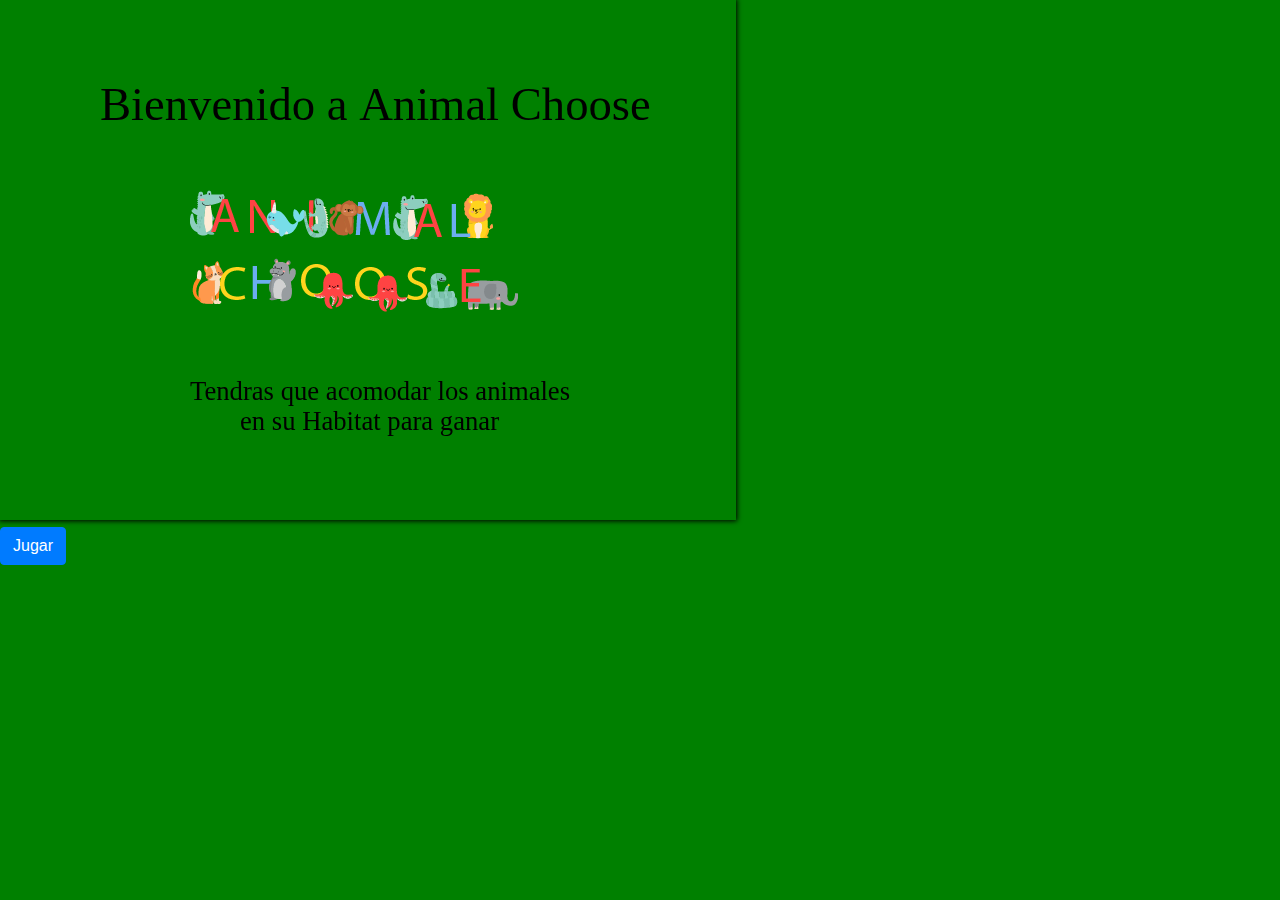
==== index.html @ 6835d3f9 "Inicio del proyecto" ====
<!DOCTYPE html>
<html lang="en">
<head>
    <meta charset="UTF-8">
    <meta http-equiv="X-UA-Compatible" content="IE=edge">
    <meta name="viewport" content="width=device-width, initial-scale=1.0">

    <link rel="stylesheet" href="https://maxcdn.bootstrapcdn.com/bootstrap/4.0.0/css/bootstrap.min.css"
        integrity="sha384-Gn5384xqQ1aoWXA+058RXPxPg6fy4IWvTNh0E263XmFcJlSAwiGgFAW/dAiS6JXm" crossorigin="anonymous">
    <link rel="stylesheet" href="css/estilos.css">
    <script src="js/funciones.js"></script>
    <title>Document</title>
</head>
<body>
    <script src="https://code.jquery.com/jquery-3.2.1.slim.min.js"
        integrity="sha384-KJ3o2DKtIkvYIK3UENzmM7KCkRr/rE9/Qpg6aAZGJwFDMVNA/GpGFF93hXpG5KkN"
        crossorigin="anonymous"></script>
    <script src="https://cdnjs.cloudflare.com/ajax/libs/popper.js/1.12.9/umd/popper.min.js"
        integrity="sha384-ApNbgh9B+Y1QKtv3Rn7W3mgPxhU9K/ScQsAP7hUibX39j7fakFPskvXusvfa0b4Q"
        crossorigin="anonymous"></script>
    <script src="https://maxcdn.bootstrapcdn.com/bootstrap/4.0.0/js/bootstrap.min.js"
        integrity="sha384-JZR6Spejh4U02d8jOt6vLEHfe/JQGiRRSQQxSfFWpi1MquVdAyjUar5+76PVCmYl"
        crossorigin="anonymous"></script>

        <section >
            <canvas id="lienzo" width="736" height="520"></canvas> <br>
            <button type="submit" class="btn btn-primary" onclick="guardar()">Jugar</button>
        </section>

        <!--<section class="form-register">
            <h4>Escribe tu nombre</h4>
            <input class="controls" type="text" id="nombre">
            <button type="submit" class="btn btn-primary" onclick="guardar()">Jugar</button>
        </section> -->
</body>
</html>
---- css/estilos.css ----
body{
    background-color:  #008000;
}

.form-register{
    width: 400px;
    background-color: #5a9110;
    padding: 30px;
    margin: auto;
    margin-top: 200px;
    border-radius: 4px;
}

.controls{
    width: 100%;
    padding: 10px;
    border-radius: 4px;
    margin-bottom: 16px;
    border: 1px solid black;

}

#lienzo{
    background-image: url('/MiniProyecto1/media/fondo.png');
    background-repeat: no-repeat;
    background-size: cover;
    box-shadow: 0px 0px 5px 1px black;
}
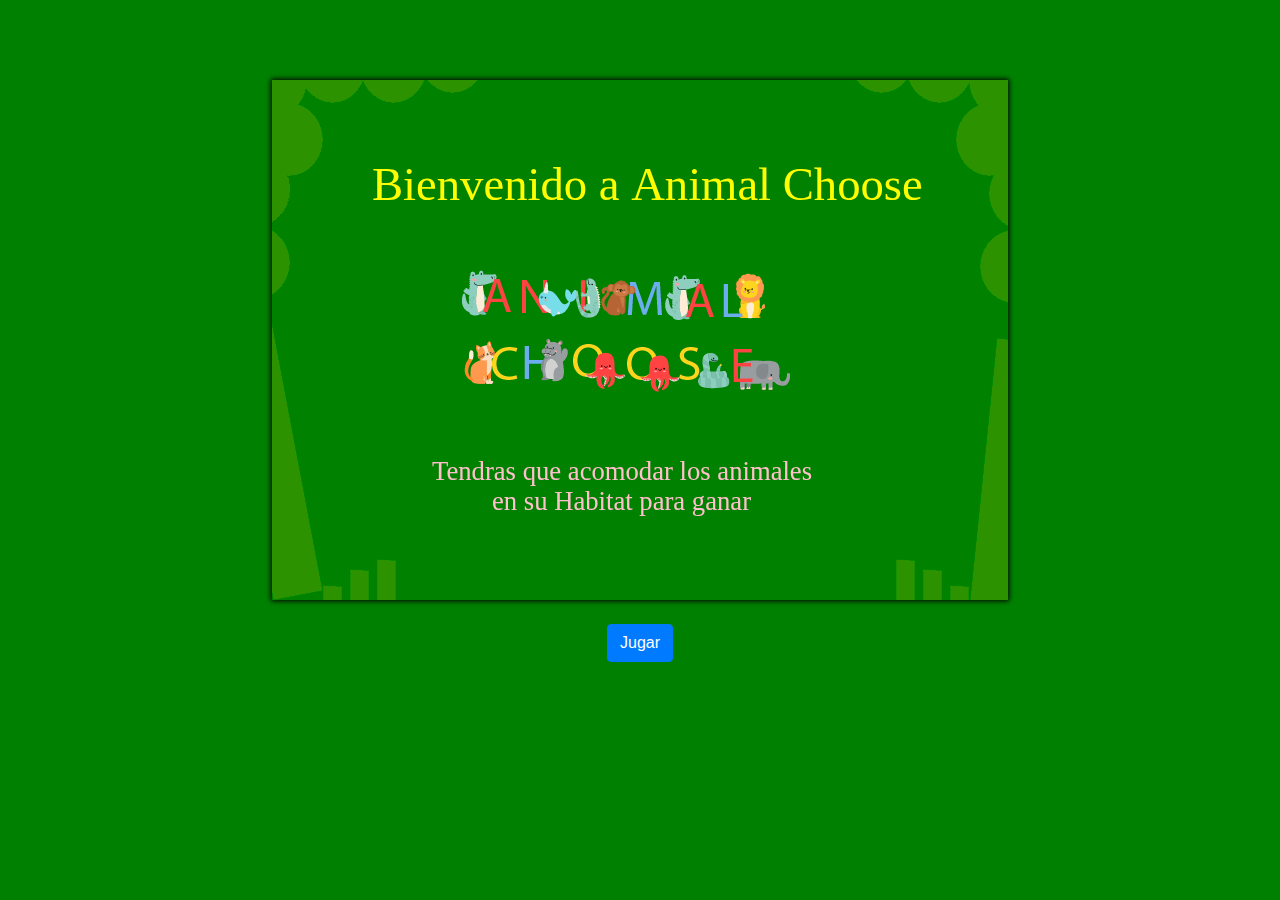
==== commit e3b98a60: "Habitat y acomodo de elementos" ====
--- a/index.html
+++ b/index.html
@@ -9,7 +9,7 @@
         integrity="sha384-Gn5384xqQ1aoWXA+058RXPxPg6fy4IWvTNh0E263XmFcJlSAwiGgFAW/dAiS6JXm" crossorigin="anonymous">
     <link rel="stylesheet" href="css/estilos.css">
     <script src="js/funciones.js"></script>
-    <title>Document</title>
+    <title>Animal Choose</title>
 </head>
 <body>
     <script src="https://code.jquery.com/jquery-3.2.1.slim.min.js"
@@ -22,9 +22,9 @@
         integrity="sha384-JZR6Spejh4U02d8jOt6vLEHfe/JQGiRRSQQxSfFWpi1MquVdAyjUar5+76PVCmYl"
         crossorigin="anonymous"></script>
 
-        <section >
+        <section class="menu">
             <canvas id="lienzo" width="736" height="520"></canvas> <br>
-            <button type="submit" class="btn btn-primary" onclick="guardar()">Jugar</button>
+            <button type="submit" class="btn btn-primary" onclick="iniciar()">Jugar</button>
         </section>
 
         <!--<section class="form-register">
--- a/css/estilos.css
+++ b/css/estilos.css
@@ -21,9 +21,16 @@
 }
 
 #lienzo{
-    background-image: url('/MiniProyecto1/media/fondo.png');
+    background-image: url('../media/fondo.png');
     background-repeat: no-repeat;
     background-size: cover;
     box-shadow: 0px 0px 5px 1px black;
 }
 
+.menu{
+    margin-top: 5em;
+    display: flex;
+    flex-direction: column;
+    justify-content: center;
+    align-items: center;
+}
